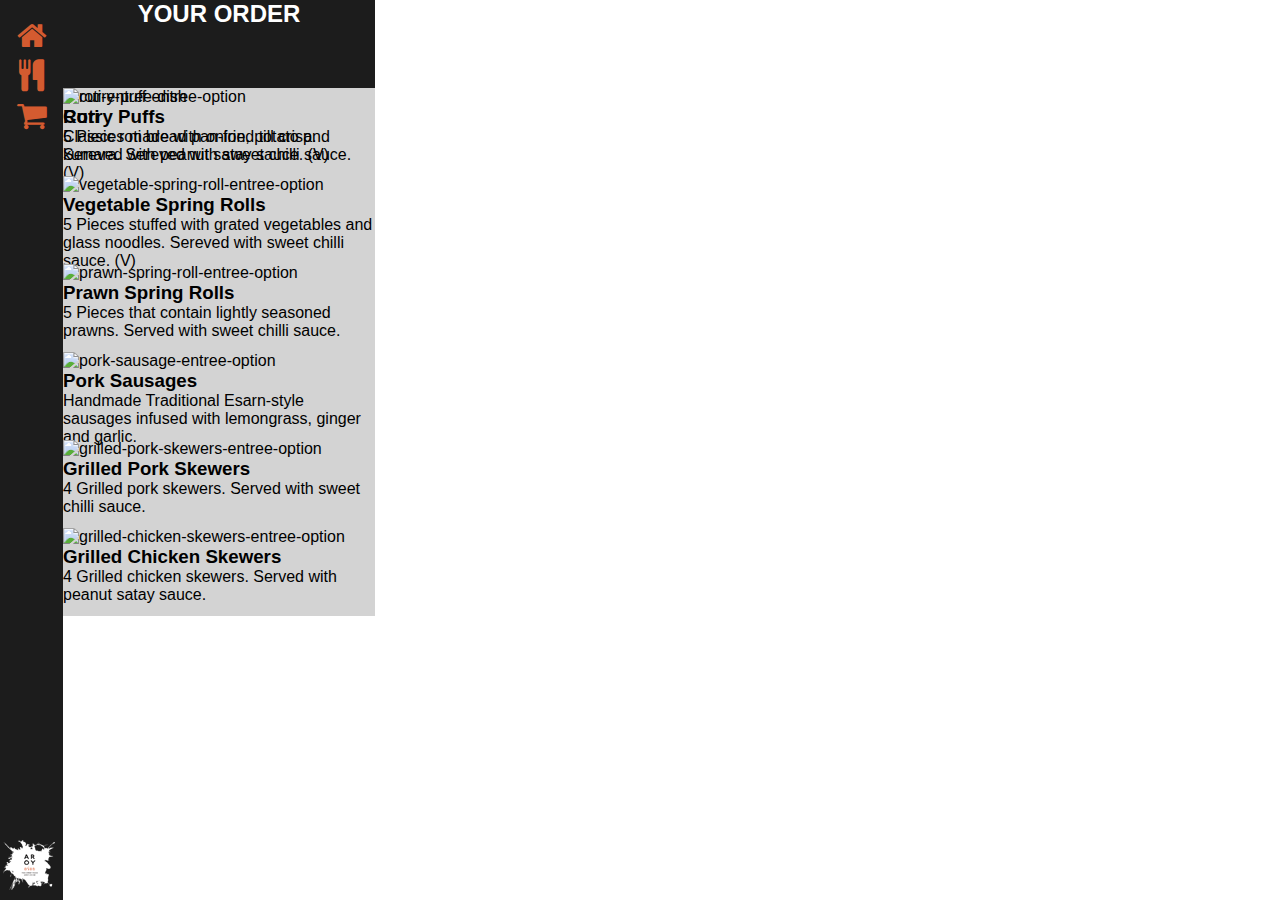
==== cart.html @ 1031ba2b "Added more pages" ====
<!-- Cart Page -->
<html>
<head>
	<title>Aroy Thai Street Food</title>
	<!-- Link to Style Sheet -->
	<link rel="stylesheet" type="text/css" href="css/style.css">
	<!-- Link to Font Awesome for Icons -->
	<link rel="stylesheet" href="favicons/css/font-awesome.min.css">

</head>
	<!-- All Conetent will go in here! -->
<body>
	<!-- Navigation will be in here! -->
	<aside>
		<nav>
			<div>
				<a href="index.html" class="color"><i class="fa fa-home fa-2x" aria-hidden="true"></i></a>
			</div>
			<div>
				<a href="menu.html" class="color"><i class="fa fa-cutlery fa-2x" aria-hidden="true"></i></a>
			</div>
			<div>
				<a href="cart.html" class="color"><i class="fa fa-shopping-cart fa-2x" aria-hidden="true"></i></a>
			</div>
		</nav>
		<!-- The Aroy Logo is still inside the Aside at the bottom link to their Facebook Page! -->
		<div class="nav-logo">
			<a href="https://www.facebook.com/Aroy-Thai-251418521586076"><img src="imgs/nav-logo/aroy-nav-logo.png" alt="Aroy-Logo"></a>
		</div>
	</aside>
	<!-- All Changing content will go in here! -->
	<div id="main">
		<header>
			<div class="heading">
				<h2>YOUR ORDER</h2>
			</div>
		</header>
		<div class="entree-option">
			<div>
				<img src="" alt="roti-entree-dish">
			</div>
			<div>
				<h3>Roti</h3>
				<p>Classic roti bread pan-fried till crisp. Sereved with peanut satay sauce. (V)</p>
			</div>
		</div>
		<div class="entree-option">
			<div>
				<img src="" alt="curry-puff-entree-option">
			</div>
			<div>
				<h3>Curry Puffs</h3>
				<p>5 Pieces made with onion, potato and kumara. Sereved with sweet chilli sauce. (V)</p>
			</div>
		</div>
		<div class="entree-option">
			<div>
				<img src="" alt="vegetable-spring-roll-entree-option">
			</div>
			<div>
				<h3>Vegetable Spring Rolls</h3>
				<p>5 Pieces stuffed with grated vegetables and glass noodles. Sereved with sweet chilli sauce. (V)</p>
			</div>
		</div>
		<div class="entree-option">
			<div>
				<img src="" alt="prawn-spring-roll-entree-option">
			</div>
			<div>
				<h3>Prawn Spring Rolls</h3>
				<p>5 Pieces that contain lightly seasoned prawns. Served with sweet chilli sauce.</p>
			</div>
		</div>
		<div class="entree-option">
			<div>
				<img src="" alt="pork-sausage-entree-option">
			</div>
			<div>
				<h3>Pork Sausages</h3>
				<p>Handmade Traditional Esarn-style sausages infused with lemongrass, ginger and garlic.</p>
			</div>
		</div>
		<div class="entree-option">
			<div>
				<img src="" alt="grilled-pork-skewers-entree-option">
			</div>
			<div>
				<h3>Grilled Pork Skewers</h3>
				<p>4 Grilled pork skewers. Served with sweet chilli sauce.</p>
			</div>
		</div>
		<div class="entree-option">
			<div>
				<img src="" alt="grilled-chicken-skewers-entree-option">
			</div>
			<div>
				<h3>Grilled Chicken Skewers</h3>
				<p>4 Grilled chicken skewers. Served with peanut satay sauce.</p>
			</div>
		</div>
	</div>
	<!-- Footer Content will be in here if any is used! -->
	<footer>

	</footer>
</body>
	<!-- Link to Javascript File -->
	<script type="text/javascript" src="js/script.js"></script>
</html>
---- css/style.css ----
/* --- Style Sheet --- */

/* -- Universal Indicator -- */

* {
	margin: 0;
	padding: 0;
	font-family: helvetica;
}
/* --- Classes --- */
.margin {
	margin: 0 auto;
}
.color {
	color: #d45b30;
}
.float {
	float: left;
}
header {
	width: ;
	float: left;
}
#main {
	float: left;
}
.heading {
	width: 312px;
	height: 88px;
	background-color: #1C1C1C;
}
h2 {
	color: white;
	text-align: center;
}
.menu-option {
	width: 312px;
	height: 88px;
	background-color: lightgrey;
}
.menu-option-text {
	text-decoration: none;
}
.entree-option {
	width: 312px;
	height: 88px;
	background-color: lightgrey;
}


/* --- Media Queries for Responsive Design --- */

/* --- Mobile --- */

@media only screen and (min-width: 768px ) {

	body {
		width: 375px;
		height: 100%;
		background-color: ;
	}
	/* --- Navigation Bar Mobile Size ---*/
	aside {
		width: 63px;
		height: 100%;
		background-color: #1C1C1C;
		float: left;
	}
	nav {
		width: 40px;
		height: 120px;
		padding-top: 20px;
		margin: auto;
	}
	.nav-logo {
		width: 50px;
		height:50px;
		margin-left: 3px;
		position: fixed;
		bottom: 10px;
	}
	i {
		width: 40px;
		height: 40px;
		text-align: center;
	}
}

/* --- Tablet --- */
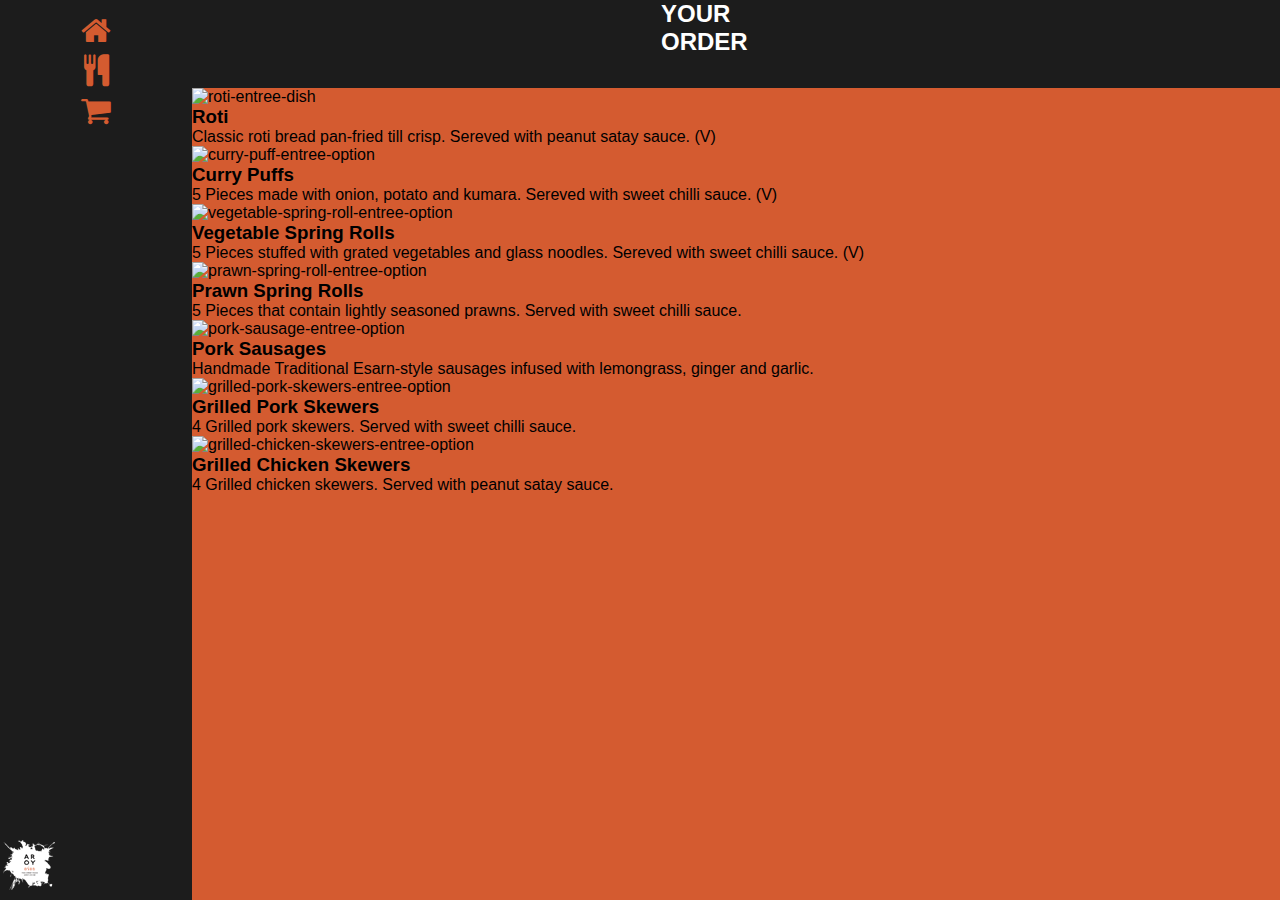
==== commit df318ce3: "Summative Assignment" ====
--- a/cart.html
+++ b/cart.html
@@ -106,4 +106,6 @@
 </body>
 	<!-- Link to Javascript File -->
 	<script type="text/javascript" src="js/script.js"></script>
+	<!-- Link to jQurey -->
+	<script src="https://ajax.googleapis.com/ajax/libs/jquery/3.2.1/jquery.min.js"></script>
 </html>--- a/css/style.css
+++ b/css/style.css
@@ -7,43 +7,108 @@
 	padding: 0;
 	font-family: helvetica;
 }
+body {
+		width: 100%;
+		height: 100%;
+}
 /* --- Classes --- */
 .margin {
-	margin: 0 auto;
+	margin: auto;
 }
 .color {
 	color: #d45b30;
 }
+.decoration {
+	text-decoration: none;
+}
 .float {
 	float: left;
 }
+/* --- Home Page --- */
+.logo {
+	width: 246px;
+	height: 246px;
+	padding-top: 100px;
+}
+form {
+	width: 77%;
+	height: 100px;
+	padding-top: 30px;
+	margin: 0 auto;
+}
+.order {
+	width: 20%;
+	height: 40px;
+}
+input {
+	width: 80%;
+	border: solid .5px #1C1C1C;
+	background-color: lightgrey;
+	text-align: center;
+	padding: 2px;
+}
+h1 {
+	font-size: .8em;
+	color: #1C1C1C;
+	padding-top: 8px;
+	padding-bottom: 8px;
+}
+aside {
+	width: 15%;
+	height: 100%;
+	float: left;
+	background-color: #1C1C1C;
+}
+nav {
+	width: 40px;
+	height: 120px;
+	padding-top: 15px;
+	margin: 0 auto;
+}
+.nav-logo {
+	width: 50px;
+	height:50px;
+	margin-left: 3px;
+	position: fixed;
+	bottom: 10px;
+}
+i {
+	width: 40px;
+	height: 40px;
+	text-align: center;
+}
 header {
-	width: ;
+	width: 100%;
+	height: 88px;
 	float: left;
 }
 #main {
+	width: 85%;
+	height: 100%;
 	float: left;
+	background-color: #d45b30;
 }
 .heading {
-	width: 312px;
 	height: 88px;
 	background-color: #1C1C1C;
 }
 h2 {
+	width: 150px;
+	height: 28px;
+	margin: auto;
 	color: white;
-	text-align: center;
 }
 .menu-option {
-	width: 312px;
-	height: 88px;
+	width: 100%;
+	height: 100px;
 	background-color: lightgrey;
 }
 .menu-option-text {
 	text-decoration: none;
 }
-.entree-option {
-	width: 312px;
-	height: 88px;
+.option {
+	width: 100%;
+	height: 100px;
 	background-color: lightgrey;
 }
 
@@ -52,38 +117,9 @@
 
 /* --- Mobile --- */
 
-@media only screen and (min-width: 768px ) {
+@media only screen and (min-width: 768px) {
 
-	body {
-		width: 375px;
-		height: 100%;
-		background-color: ;
-	}
 	/* --- Navigation Bar Mobile Size ---*/
-	aside {
-		width: 63px;
-		height: 100%;
-		background-color: #1C1C1C;
-		float: left;
-	}
-	nav {
-		width: 40px;
-		height: 120px;
-		padding-top: 20px;
-		margin: auto;
-	}
-	.nav-logo {
-		width: 50px;
-		height:50px;
-		margin-left: 3px;
-		position: fixed;
-		bottom: 10px;
-	}
-	i {
-		width: 40px;
-		height: 40px;
-		text-align: center;
-	}
 }
 
 /* --- Tablet --- */
